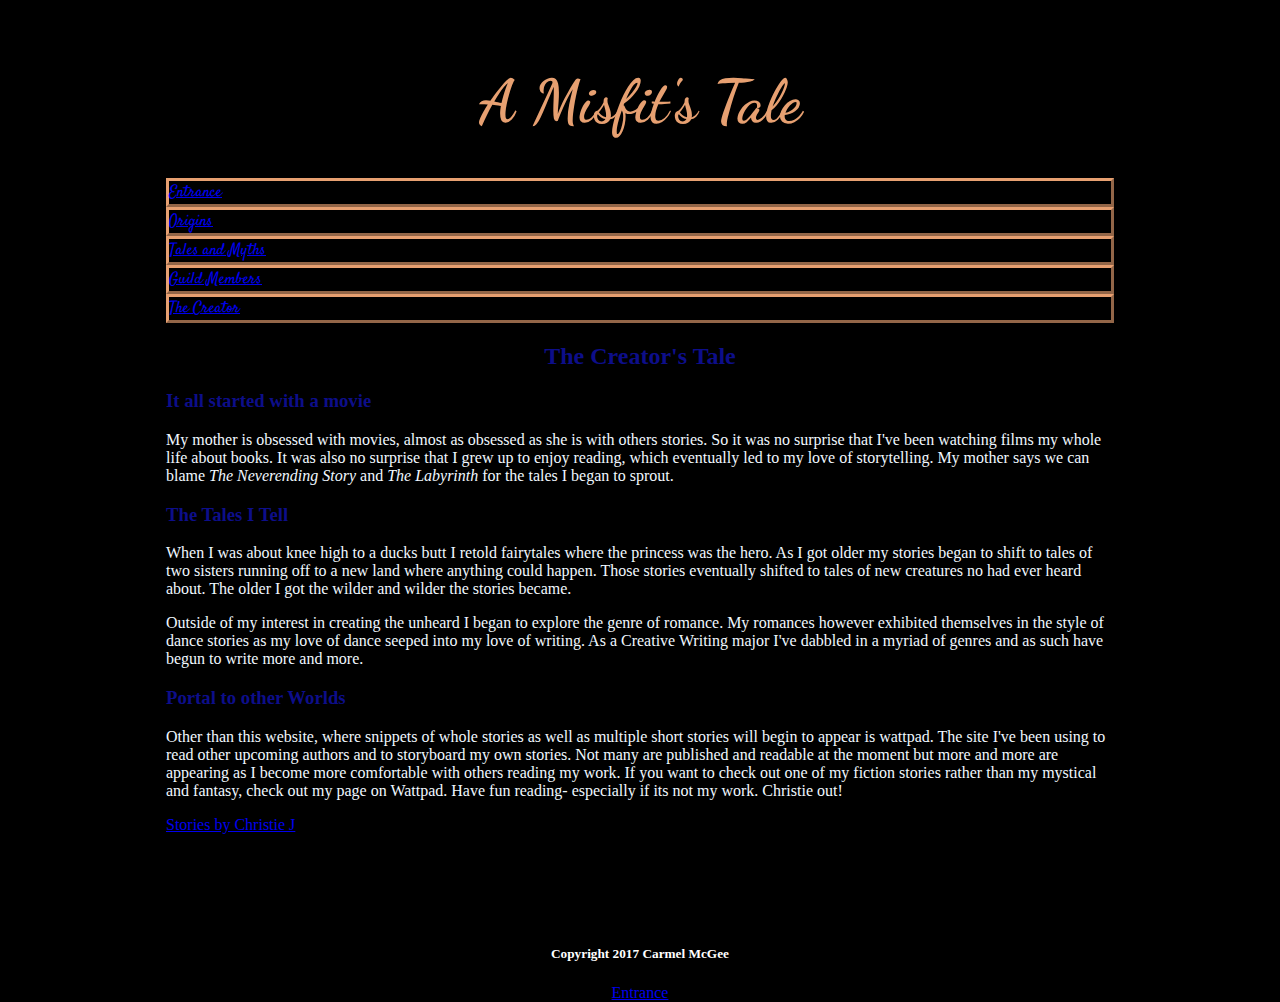
==== About.html @ fa9fb69c "8.2.17" ====
<!DOCTYPE html>
<html lang="en" style="background-color:black;">
<head>
  <meta charset="UTF-8">
  <meta name="viewport" content="width=device-width, initial-scale=1.0">
  <meta http-equiv="X-UA-Compatible" content="ie=edge">
  <meta description="A Misfits Tale" content="Explore the life, thoughts and stories of a self proclaimed misfit. Disappear in a new world, arrive in a new time and let the words whirl you away."

  <title>A Misfit's Tale - Home</title>
  <Link rel="stylesheet" href="Misfit_home.css">
    <link href="https://fonts.googleapis.com/css?family=Dancing+Script|Josefin+Slab|Satisfy" rel="stylesheet">

</head>
<body>
  <div class="wrapper">
  <div>
     <header>
        <h1 id="logo" >A Misfit's Tale </h1>
        <nav class:buttons >
          <a id= "link" href="index.html">Entrance</a>
          <a id= "link" href="Home.html">Origins</a>
          <a id= "link" href="Stories.html">Tales and Myths</a>
          <a id= "link" href="Characters.html"> Guild Members</a>
          <a id= "link" href="About.html">The Creator </a>
        </nav>
     </header>
</div>
<div>
<main class="Christie">
 <h2> The Creator's Tale </h2>

  <h3> It all started with a movie </h3>
    <p> My mother is obsessed with movies, almost as obsessed as she is with others stories. So it was no surprise that I've been watching films my whole life about books. It was also no surprise that I grew up to enjoy reading, which eventually led to my love of storytelling. My mother says we can blame <em> The Neverending Story</em> and <em>The Labyrinth</em> for the tales I began to sprout.</p>
  <h3> The Tales I Tell </h3>
    <p>When I was about knee high to a ducks butt I retold fairytales where the princess was the hero. As I got older my stories began to shift to tales of two sisters running off to a new land where anything could happen. Those stories eventually shifted to tales of new creatures no had ever heard about. The older I got the wilder and wilder the stories became. </p>
    <p> Outside of my interest in creating the unheard I began to explore the genre of romance. My romances however exhibited themselves in the style of dance stories as my love of dance seeped into my love of writing. As a Creative Writing major I've dabbled in a myriad of genres and as such have begun to write more and more.</p>
  <h3 > Portal to other Worlds </h3>
    <p> Other than this website, where snippets of whole stories as well as multiple short stories will begin to appear is wattpad. The site I've been using to read other upcoming authors and to storyboard my own stories. Not many are published and readable at the moment but more and more are appearing as I become more comfortable with others reading my work. If you want to check out one of my fiction stories rather than my mystical and fantasy, check out my page on Wattpad. Have fun reading- especially if its not my work. Christie out!</p>
  <a href="https://www.wattpad.com/user/christiej" target="_blank"> Stories by Christie J</a>

</div>
</div>

<footer>
 <h5>Copyright 2017 Carmel McGee</h5>
 <a href="index.html">Entrance</a>
</footer>

</body>
</html>
---- Misfit_home.css ----
body {background-image: url("A pond.jpg") ;background-size:75%;
background-repeat:no-repeat;background-position:center; background-attachment:fixed;background-color: #000000;

}
/*header {background-image:url("A Pond.jpg");
        background-position:center;
      font-weight:bolder;}*/
h1 {/*background-image: radial-gradient(#2a388b, #73778F)*/; background-size: contain; background-position: 0 0; bacground-attachment:fixed; font-family: 'Dancing Script', cursive; ;}
h1 {font-size:60px; text-align:center;color: #E7A071;}
#link :link{color: #2A388B;}
#link :visited {color: #5D109C;}
#link :hover{background-color: #73778F}
#link :active{background-color:#001f3f;}
#link {border-color:#e7a071; border-style:outset;border-collapse:separate;
  display:flex; justify-content:flex-start; align-items:stretch;}
nav {text-align:center;font-family: 'Satisfy', cursive; font-size-adjust:auto; display:flex align-text:column;}

.buttons {font-size:28px; text-align:center space; display: inline-block;}
#welcome {text-align:Center;font-size:21px;}
.books {text-alighn:left;}
.Guild {text-align:center;
        text-decoration:underline #737787;
        color: #2A388B;}
p {color: aliceblue;font-family: 'Norican', cursive;}
h2 {color: #0D0E8A; text-align:Center;}
/* .Christie {background-image: url("A Pond.jpg");background-position: left; background-size: cover;} */
h3 {color: #0D0E8A;}
.wrapper {width:75%;margin-left:auto; margin-right:auto;}
footer {color:white; position: absolute; right:0; bottom:0; left:0; height: 5%; background-color: #black; text-align: center;}
body {
    min-height:100vh;
    position:relative;
    padding-bottom: 5%;
}
.titles {color:#001f3f;}
li {color:aliceblue; text-align:left;}
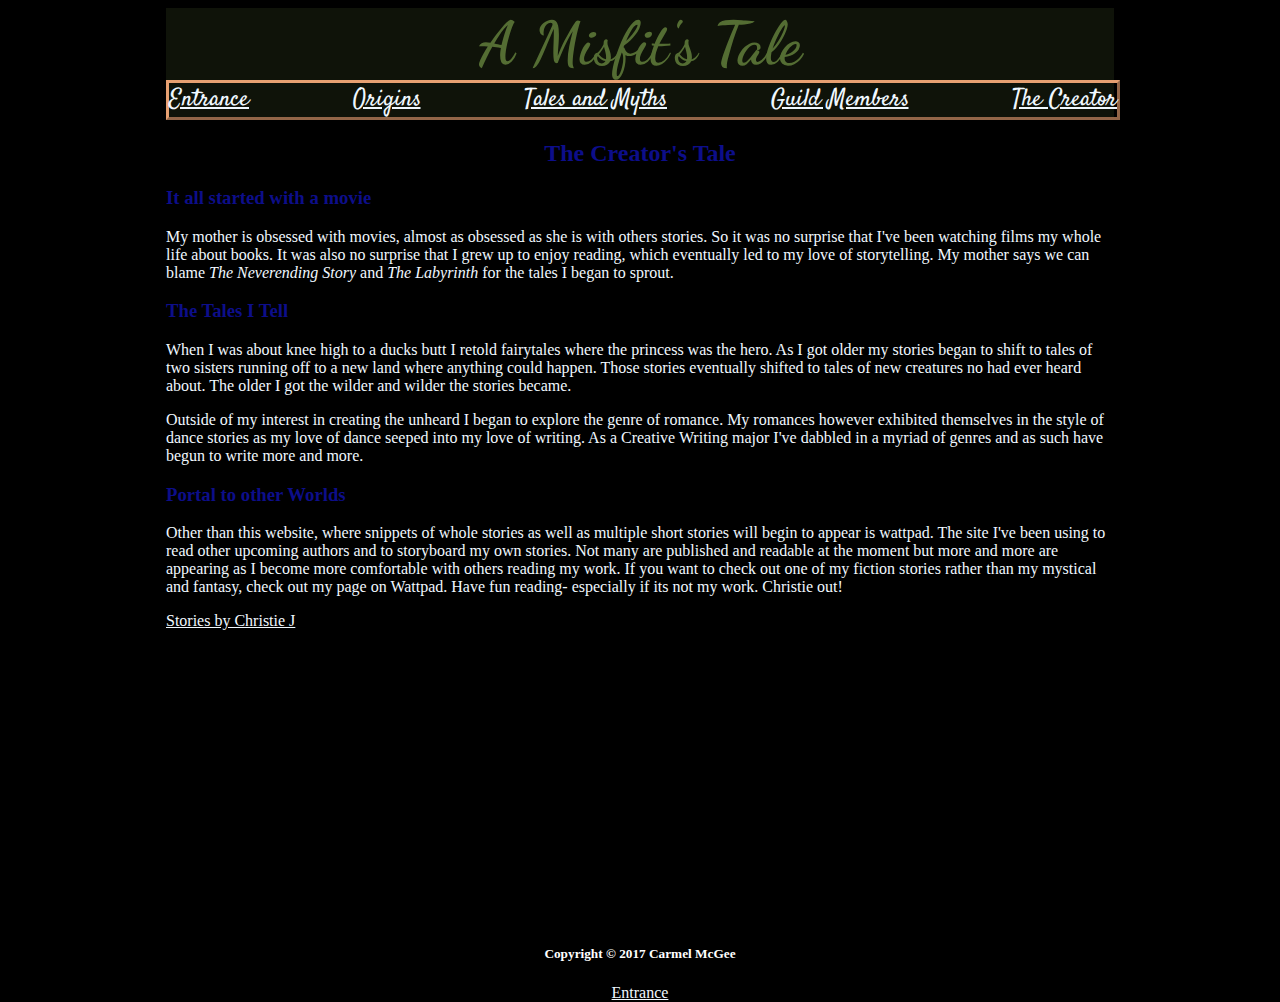
==== commit 3fd120a8: "8.3.17" ====
--- a/About.html
+++ b/About.html
@@ -4,7 +4,7 @@
   <meta charset="UTF-8">
   <meta name="viewport" content="width=device-width, initial-scale=1.0">
   <meta http-equiv="X-UA-Compatible" content="ie=edge">
-  <meta description="A Misfits Tale" content="Explore the life, thoughts and stories of a self proclaimed misfit. Disappear in a new world, arrive in a new time and let the words whirl you away."
+  <meta description="A Misfits Tale" content="Explore the life, thoughts and stories of a self proclaimed misfit. Disappear in a new world, arrive in a new time and let the words whirl you away.">
 
   <title>A Misfit's Tale - Home</title>
   <Link rel="stylesheet" href="Misfit_home.css">
@@ -14,16 +14,16 @@
 <body>
   <div class="wrapper">
   <div>
-     <header>
-        <h1 id="logo" >A Misfit's Tale </h1>
-        <nav class:buttons >
-          <a id= "link" href="index.html">Entrance</a>
-          <a id= "link" href="Home.html">Origins</a>
-          <a id= "link" href="Stories.html">Tales and Myths</a>
-          <a id= "link" href="Characters.html"> Guild Members</a>
-          <a id= "link" href="About.html">The Creator </a>
-        </nav>
-     </header>
+    <header>
+       <h1 id="logo" style= "margin:0;" >A Misfit's Tale </h1>
+         <nav class = "buttons" >
+           <a href="index.html">Entrance</a>
+           <a href="Home.html">Origins</a>
+           <a href="Stories.html">Tales and Myths</a>
+           <a href="Characters.html"> Guild Members</a>
+           <a href="About.html">The Creator </a>
+         </nav>
+    </header>
 </div>
 <div>
 <main class="Christie">
@@ -36,15 +36,17 @@
     <p> Outside of my interest in creating the unheard I began to explore the genre of romance. My romances however exhibited themselves in the style of dance stories as my love of dance seeped into my love of writing. As a Creative Writing major I've dabbled in a myriad of genres and as such have begun to write more and more.</p>
   <h3 > Portal to other Worlds </h3>
     <p> Other than this website, where snippets of whole stories as well as multiple short stories will begin to appear is wattpad. The site I've been using to read other upcoming authors and to storyboard my own stories. Not many are published and readable at the moment but more and more are appearing as I become more comfortable with others reading my work. If you want to check out one of my fiction stories rather than my mystical and fantasy, check out my page on Wattpad. Have fun reading- especially if its not my work. Christie out!</p>
-  <a href="https://www.wattpad.com/user/christiej" target="_blank"> Stories by Christie J</a>
+  <a href="https://www.wattpad.com/user/christiej" target="_blank"> Stories by Christie J </a>
 
 </div>
 </div>
+</main>
+
+</body>
 
 <footer>
- <h5>Copyright 2017 Carmel McGee</h5>
- <a href="index.html">Entrance</a>
+  <h5>Copyright © 2017 Carmel McGee</h5>
+  <a href="index.html"> Entrance </a>
 </footer>
 
-</body>
 </html>
--- a/Misfit_home.css
+++ b/Misfit_home.css
@@ -1,36 +1,171 @@
-body {background-image: url("A pond.jpg") ;background-size:75%;
-background-repeat:no-repeat;background-position:center; background-attachment:fixed;background-color: #000000;
+/* Background Images */
+
+body {
+  background-image: url("A pond.jpg");
+  background-size: 87%;
+  background-repeat: no-repeat;
+  background-position: center;
+  background-attachment: fixed;
+  background-color: #000000;
+}
+
+#reflect {
+  background-image: url("BlarneyCastleWaterfall.jpg");
+  background-size: 75%;
+  background-repeat: no-repeat;
+  background-position: center;
+  background-attachment: fixed;
+  background-color: #000000;
+}
+
+
+header {
+  background-color: rgba(83, 108, 51, 0.18);
+}
+
+h1 {
+  /*background-image: radial-gradient(#2a388b, #73778F)*/
+  ;
+  background-size: contain;
+  background-position: 0 0;
+  bacground-attachment: fixed;
+  font-family: 'Dancing Script', cursive;
+}
+
+
+/* font size, color, style */
+
+h1 {
+  font-size: 60px;
+  text-align: center;
+  color: #546D33;
+}
+
+
+a:link {
+  color: aliceblue;
+}
+
+a:visited {
+  color: #547727;
+}
+
+a:hover {
+  background-color: #73778F
+}
+
+a:active {
+  background-color: #001f3f;
+}
+
+.buttons {
+  border-color: #e7a071;
+  border-style: outset;
+  border-collapse: separate;
+  display: flex;
+  justify-content: flex-start;
+  align-items: stretch;
+  justify-content: space-between;
+}
+
+nav {
+  text-align: center;
+  font-family: 'Satisfy', cursive;
+  display: flex;
+  text-align: center;
+}
+
+.titles {
+  color: #001f3f;
+}
+
+.path.1 {
+  color: #546D33;
+}
+
+
+/* Positioning */
+
+.buttons {
+  font-size: 1.5em;
+  text-align: center;
+  display: flex;
+  justify-content: space-between;
+  flex-direction: row;
+  width: 100%;
+}
+
+#welcome {
+  text-align: Center;
+  font-size: 21px;
+  display: flex;
+  align-items: center;
+  justify-content: center;
+}
+
+.books {
+  text-alighn: left;
+}
+
+.Guild {
+  text-align: center;
+  text-decoration: underline #737787;
+  color: #2A388B;
+}
+
+p {
+  color: aliceblue;
+  font-family: 'Norican', cursive;
+}
+
+h2 {
+  color: #0D0E8A;
+  text-align: Center;
+}
+
+
+/* .Christie {background-image: url("A Pond.jpg");background-position: left; background-size: cover;} */
+
+h3 {
+  color: #0D0E8A;
+}
+
+.wrapper {
+  width: 75%;
+  margin-left: auto;
+  margin-right: auto;
+}
+
+footer {
+  color: white;
+  position: absolute;
+  right: 0;
+  bottom: 0;
+  left: 0;
+  height: 5%;
+  background-color: #black;
+  text-align: center;
+}
+
+body {
+  min-height: 100vh;
+  position: relative;
+  padding-bottom: 5%;
+}
+
+li {
+  color: aliceblue;
+  text-align: left;
+}
+
+.maps {
+  height: 50%
+}
+
+#map {
+  height: 200px;
+  width: 25%;
+}
+#path2 {background-color: rgba(0, 0, 20, 0.47);
 
 }
-/*header {background-image:url("A Pond.jpg");
-        background-position:center;
-      font-weight:bolder;}*/
-h1 {/*background-image: radial-gradient(#2a388b, #73778F)*/; background-size: contain; background-position: 0 0; bacground-attachment:fixed; font-family: 'Dancing Script', cursive; ;}
-h1 {font-size:60px; text-align:center;color: #E7A071;}
-#link :link{color: #2A388B;}
-#link :visited {color: #5D109C;}
-#link :hover{background-color: #73778F}
-#link :active{background-color:#001f3f;}
-#link {border-color:#e7a071; border-style:outset;border-collapse:separate;
-  display:flex; justify-content:flex-start; align-items:stretch;}
-nav {text-align:center;font-family: 'Satisfy', cursive; font-size-adjust:auto; display:flex align-text:column;}
-
-.buttons {font-size:28px; text-align:center space; display: inline-block;}
-#welcome {text-align:Center;font-size:21px;}
-.books {text-alighn:left;}
-.Guild {text-align:center;
-        text-decoration:underline #737787;
-        color: #2A388B;}
-p {color: aliceblue;font-family: 'Norican', cursive;}
-h2 {color: #0D0E8A; text-align:Center;}
-/* .Christie {background-image: url("A Pond.jpg");background-position: left; background-size: cover;} */
-h3 {color: #0D0E8A;}
-.wrapper {width:75%;margin-left:auto; margin-right:auto;}
-footer {color:white; position: absolute; right:0; bottom:0; left:0; height: 5%; background-color: #black; text-align: center;}
-body {
-    min-height:100vh;
-    position:relative;
-    padding-bottom: 5%;
-}
-.titles {color:#001f3f;}
-li {color:aliceblue; text-align:left;}
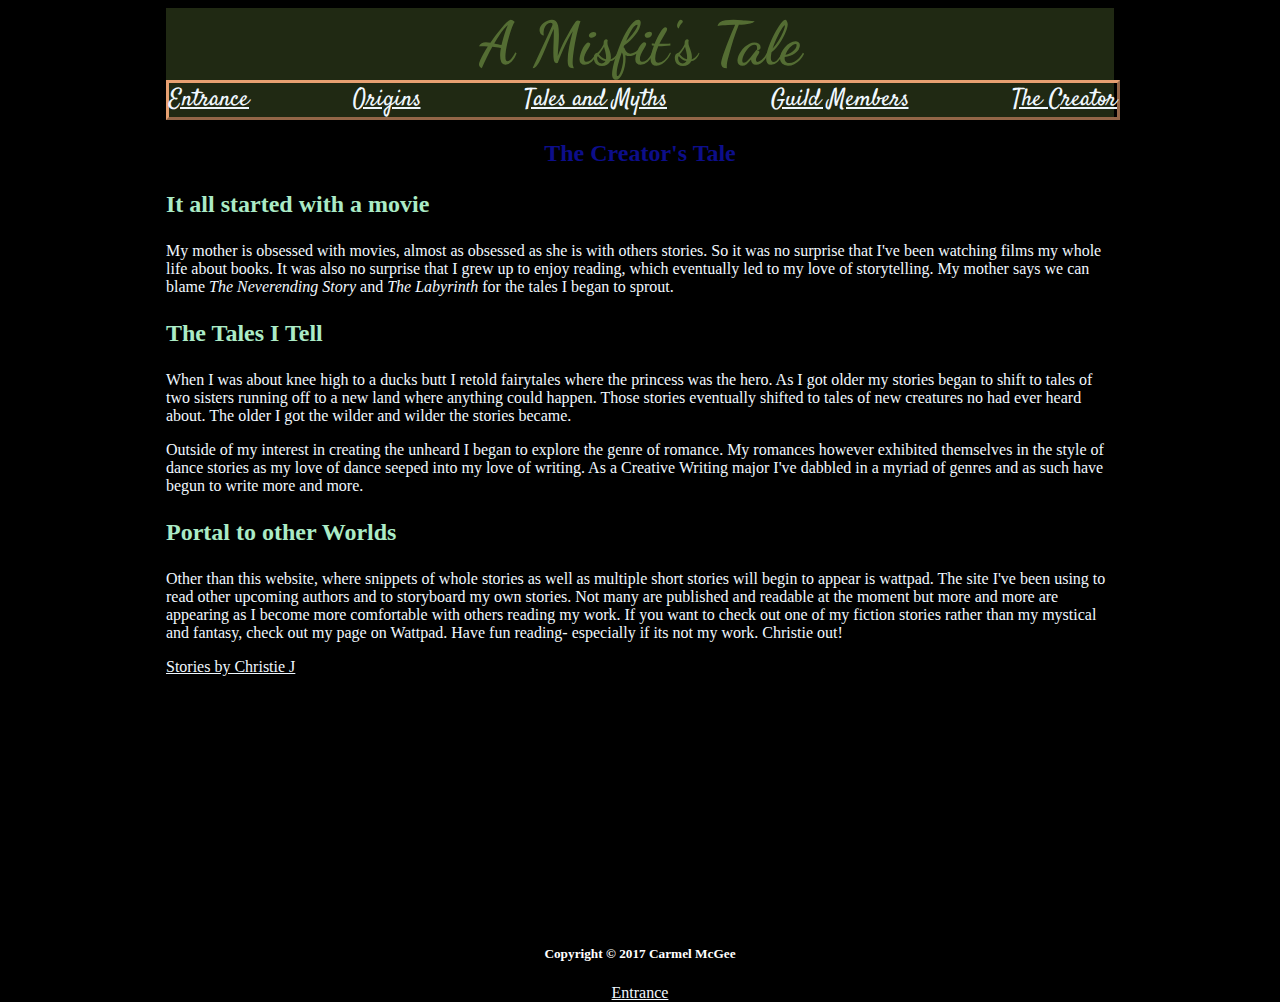
==== commit c83e2a9a: "First Completed version of A Misfits Tale" ====
--- a/About.html
+++ b/About.html
@@ -6,9 +6,14 @@
   <meta http-equiv="X-UA-Compatible" content="ie=edge">
   <meta description="A Misfits Tale" content="Explore the life, thoughts and stories of a self proclaimed misfit. Disappear in a new world, arrive in a new time and let the words whirl you away.">
 
-  <title>A Misfit's Tale - Home</title>
+  <title>A Misfit's Tale - The Creator</title>
   <Link rel="stylesheet" href="Misfit_home.css">
     <link href="https://fonts.googleapis.com/css?family=Dancing+Script|Josefin+Slab|Satisfy" rel="stylesheet">
+    <script
+    src="http://code.jquery.com/jquery-3.2.1.min.js"
+    integrity="sha256-hwg4gsxgFZhOsEEamdOYGBf13FyQuiTwlAQgxVSNgt4="
+    crossorigin="anonymous"></script>
+    <script src=app.misfit.js></script>
 
 </head>
 <body>
@@ -17,7 +22,7 @@
     <header>
        <h1 id="logo" style= "margin:0;" >A Misfit's Tale </h1>
          <nav class = "buttons" >
-           <a href="index.html">Entrance</a>
+           <a href="main.html">Entrance</a>
            <a href="Home.html">Origins</a>
            <a href="Stories.html">Tales and Myths</a>
            <a href="Characters.html"> Guild Members</a>
@@ -25,7 +30,7 @@
          </nav>
     </header>
 </div>
-<div>
+<div id = "block">
 <main class="Christie">
  <h2> The Creator's Tale </h2>
 
@@ -45,8 +50,9 @@
 </body>
 
 <footer>
-  <h5>Copyright © 2017 Carmel McGee</h5>
-  <a href="index.html"> Entrance </a>
+ <h5>Copyright © 2017 Carmel McGee</h5>
+ <a  class = "foot" href="s.html">Entrance</a>
 </footer>
 
+
 </html>
--- a/Misfit_home.css
+++ b/Misfit_home.css
@@ -2,15 +2,6 @@
 
 body {
   background-image: url("A pond.jpg");
-  background-size: 87%;
-  background-repeat: no-repeat;
-  background-position: center;
-  background-attachment: fixed;
-  background-color: #000000;
-}
-
-#reflect {
-  background-image: url("BlarneyCastleWaterfall.jpg");
   background-size: 75%;
   background-repeat: no-repeat;
   background-position: center;
@@ -18,9 +9,30 @@
   background-color: #000000;
 }
 
+#block {
+  background-color: rgba(0, 0, 0, 0.38)
+}
+
+#jump {
+  background-image: url("Glasgow Scotland.jpg");
+  background-size: contain;
+  background-repeat: no-repeat;
+  background-position: center;
+  /* background-attachment: fixed; */
+  background-color: #000000;
+}
+
+#reflect {
+  background-image: url("BlarneyCastleWaterfall.jpg");
+  background-size: 80%;
+  backcground-repeat: repeat;
+  background-position: center;
+  /*background-attachment:fixed; */
+  background-color: black
+}
 
 header {
-  background-color: rgba(83, 108, 51, 0.18);
+  background-color: rgba(83, 108, 51, 0.38);
 }
 
 h1 {
@@ -41,17 +53,16 @@
   color: #546D33;
 }
 
-
 a:link {
   color: aliceblue;
 }
 
 a:visited {
-  color: #547727;
+  color: lightblue;
 }
 
 a:hover {
-  background-color: #73778F
+  background-color: #547727;
 }
 
 a:active {
@@ -76,11 +87,15 @@
 }
 
 .titles {
-  color: #001f3f;
+  color: #AED6F1;
 }
 
 .path.1 {
   color: #546D33;
+}
+
+.paragraph {
+  font-size: 1.3em;
 }
 
 
@@ -99,8 +114,7 @@
   text-align: Center;
   font-size: 21px;
   display: flex;
-  align-items: center;
-  justify-content: center;
+  justify-content: flex-end;
 }
 
 .books {
@@ -110,7 +124,7 @@
 .Guild {
   text-align: center;
   text-decoration: underline #737787;
-  color: #2A388B;
+  color:#0D0E8A;
 }
 
 p {
@@ -123,11 +137,23 @@
   text-align: Center;
 }
 
+.paragraph {
+  display: flex;
+  justify-content: center;
+  align-items: flex-end
+}
+
 
 /* .Christie {background-image: url("A Pond.jpg");background-position: left; background-size: cover;} */
 
 h3 {
-  color: #0D0E8A;
+  color: #ABEBC6;
+  font-size: 1.5em;
+}
+
+h4 {
+  color: #ABEBC6;
+  font-size: 1.3em;
 }
 
 .wrapper {
@@ -166,6 +192,32 @@
   height: 200px;
   width: 25%;
 }
-#path2 {background-color: rgba(0, 0, 20, 0.47);
-
-}
+
+#path2 {
+  background-color: rgba(0, 0, 20, 0.47);
+}
+
+.foot {
+  color: #546D33
+}
+
+
+/*
+#foot:link {
+  color: aliceblue;
+}
+
+#foot:visited {
+  #001f3f;
+}
+
+#foot:hover {
+  background-color: rgba (0, 0, 0, 0, 0.2)
+}
+
+#foot:active {
+  background-color: aliceblue;
+}
+
+
+}
